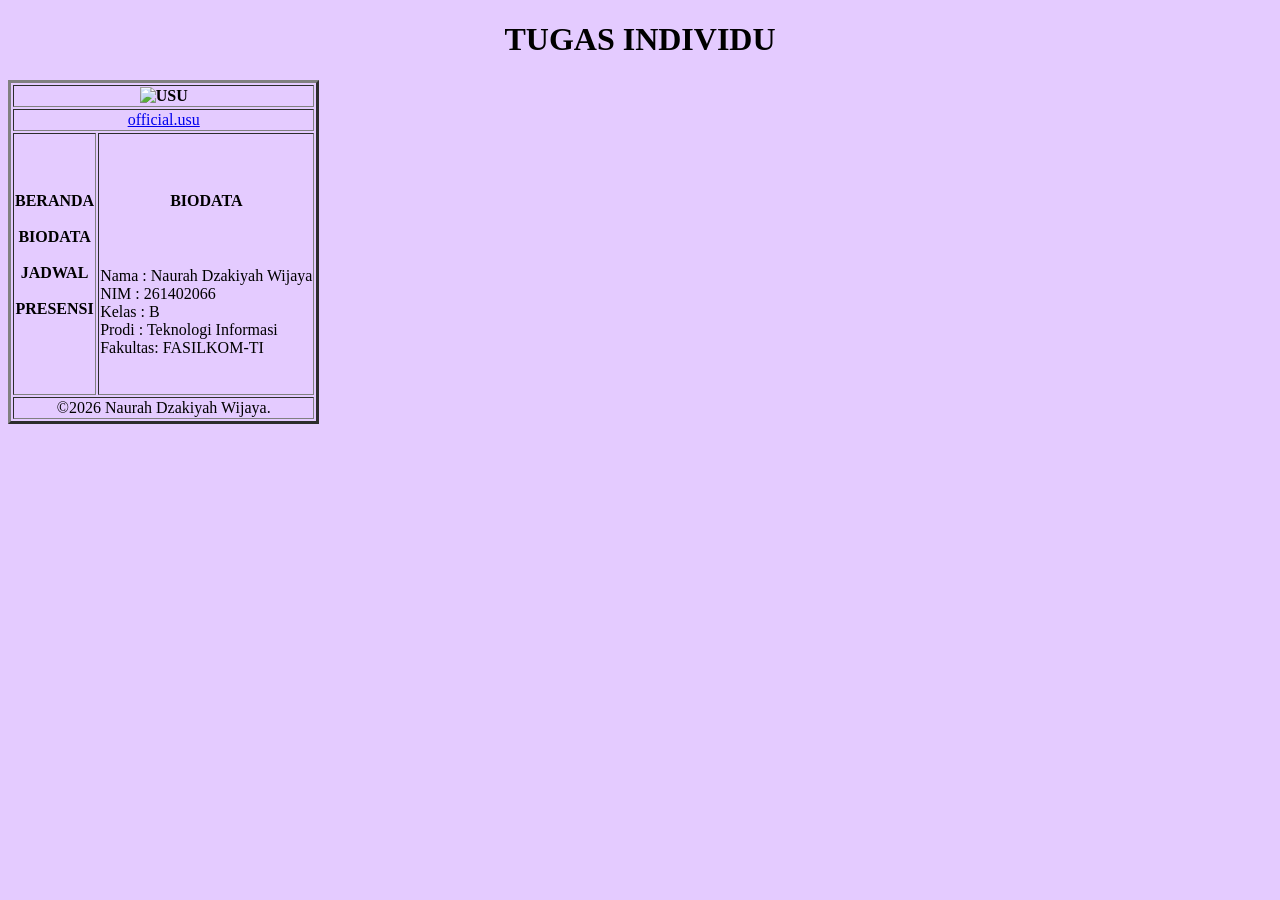
==== index.html @ 961693d7 "000" ====
<!DOCTYPE html>
<html lang="en">
<head>
    <meta charset="UTF-8">
    <meta name="viewport" content="width=device-width, initial-scale=1.0">
    <title>Tugas Proweb 1</title>
</head>

<body bgcolor="#E4CBFF"> <center> <h1>TUGAS INDIVIDU</h1> </center>

    <table border="3">
        <tr>  <th colspan="5"> <img width=50% src="https://www.atmajaya.ac.id/id/media/img-usu.png" alt="USU"> </th></tr>

        <tr> <td colspan="5"> <center> <a href ="https://www.instagram.com/official.usu?igsi=MWhtZGRxeTRvajI4aw==">official.usu</a> </center>
        </td></tr>

        <tr> <td> <br><br> <h4> <center>BERANDA <br>
            <br> BIODATA <br>
            <br> JADWAL <br>
            <br> PRESENSI
            <br><br><br><br></center> </h4>
        </td>

        <td colspan="4"> <center> <H4>BIODATA</H4></center>
            <br>
        <br>    Nama    : Naurah Dzakiyah Wijaya 
        <br>    NIM     : 261402066
        <br>    Kelas   : B
        <br>    Prodi   : Teknologi Informasi
        <br>    Fakultas: FASILKOM-TI
    </td>
        </tr>

        <tr> <td colspan="5"> <center>©2026 Naurah Dzakiyah Wijaya. </center> </td></tr>
    </table>
</body>
</html>
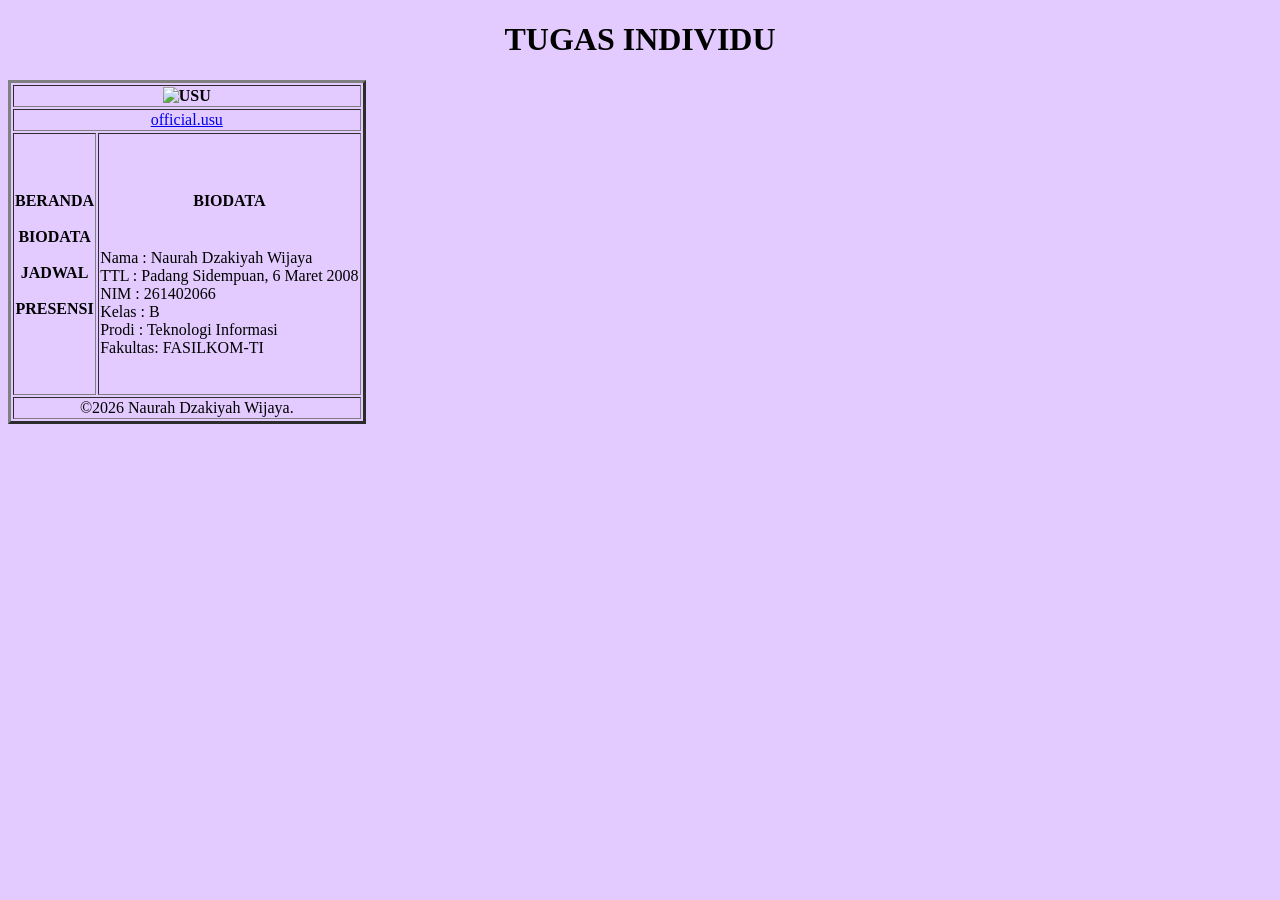
==== commit e8a6bb88: "-" ====
--- a/index.html
+++ b/index.html
@@ -1,3 +1,4 @@
+
 <!DOCTYPE html>
 <html lang="en">
 <head>
@@ -22,12 +23,14 @@
         </td>
 
         <td colspan="4"> <center> <H4>BIODATA</H4></center>
-            <br>
+            
         <br>    Nama    : Naurah Dzakiyah Wijaya 
+        <br>    TTL     : Padang Sidempuan, 6 Maret 2008
         <br>    NIM     : 261402066
         <br>    Kelas   : B
         <br>    Prodi   : Teknologi Informasi
         <br>    Fakultas: FASILKOM-TI
+        
     </td>
         </tr>
 
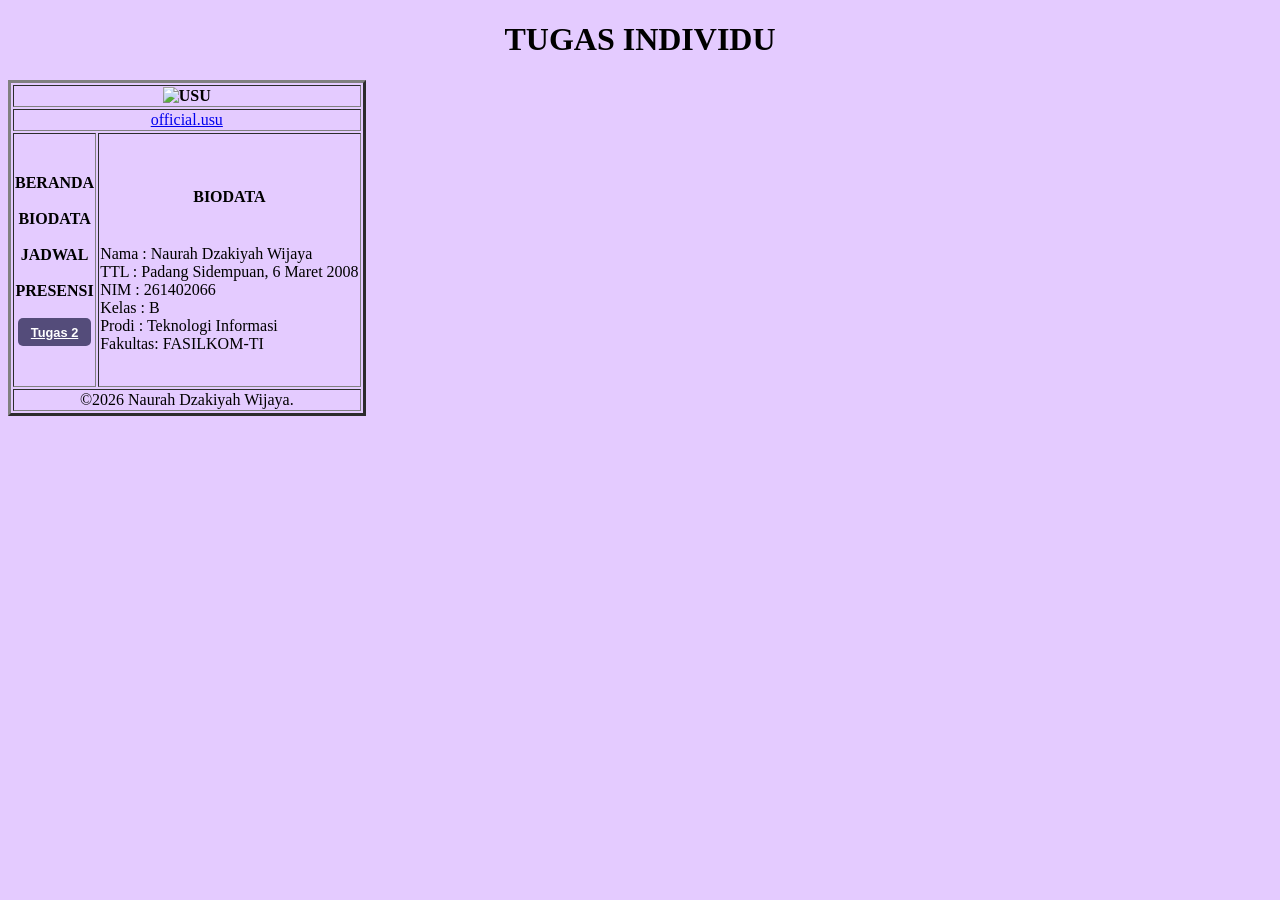
==== commit c2f45272: "update tugas 2" ====
--- a/index.html
+++ b/index.html
@@ -7,6 +7,8 @@
     <title>Tugas Proweb 1</title>
 </head>
 
+
+
 <body bgcolor="#E4CBFF"> <center> <h1>TUGAS INDIVIDU</h1> </center>
 
     <table border="3">
@@ -15,11 +17,18 @@
         <tr> <td colspan="5"> <center> <a href ="https://www.instagram.com/official.usu?igsi=MWhtZGRxeTRvajI4aw==">official.usu</a> </center>
         </td></tr>
 
-        <tr> <td> <br><br> <h4> <center>BERANDA <br>
+        <tr> <td> <br> <h4> <center>BERANDA <br>
             <br> BIODATA <br>
             <br> JADWAL <br>
             <br> PRESENSI
-            <br><br><br><br></center> </h4>
+            <br> <br><a href="tugas2.html"  target="_blank" style= "display: inline-block; padding: .5em 1em; background-color: #544c7a;
+            color: #fff;
+    font-family: 'Lato', sans-serif;
+    font-size: .8em;; border-radius: 5px;">
+    Tugas 2
+</a>
+
+</a><br><br></center> </h4>
         </td>
 
         <td colspan="4"> <center> <H4>BIODATA</H4></center>
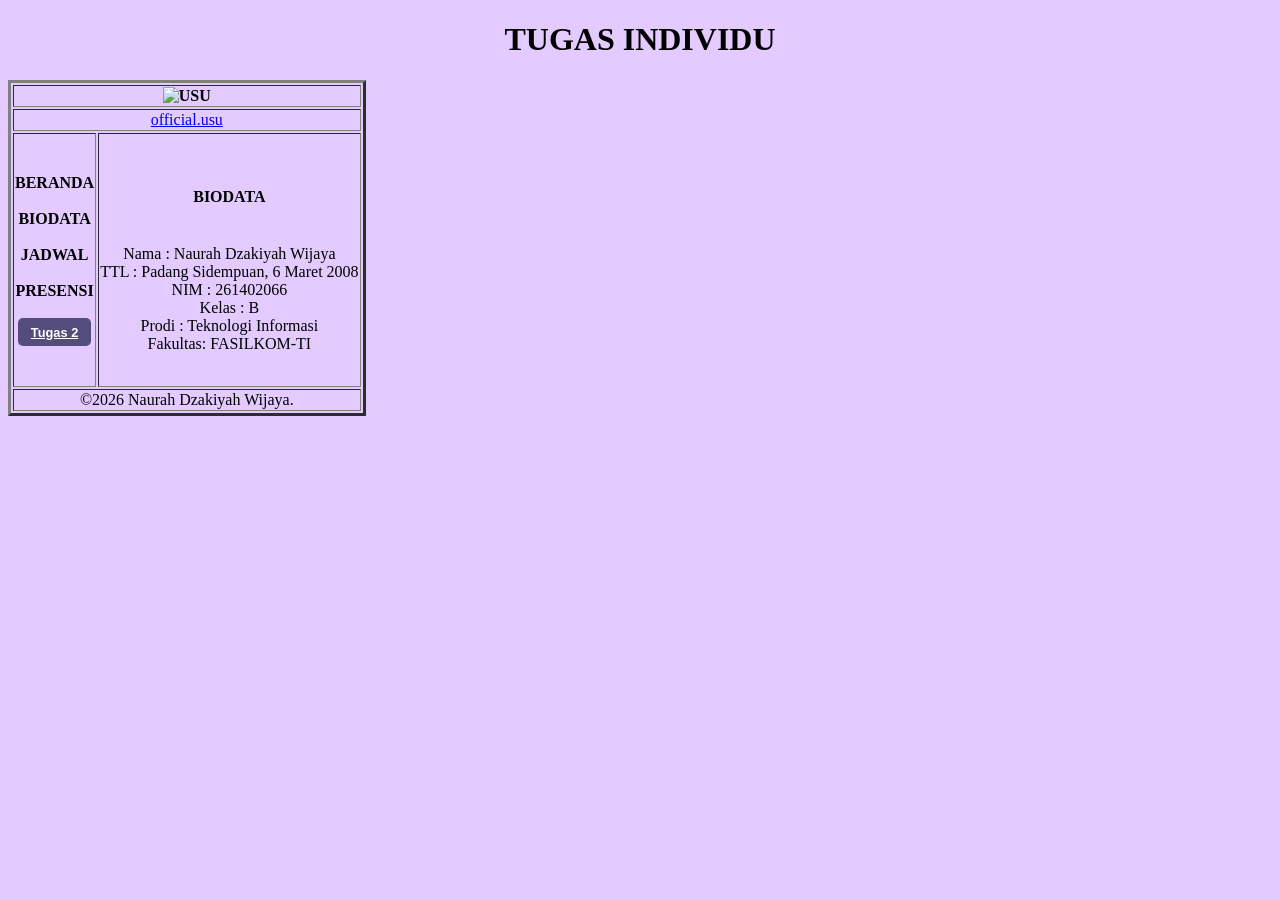
==== commit a7bccbbd: "update tugas 2" ====
--- a/index.html
+++ b/index.html
@@ -31,7 +31,8 @@
 </a><br><br></center> </h4>
         </td>
 
-        <td colspan="4"> <center> <H4>BIODATA</H4></center>
+        <td colspan="4"> <center> <H4>BIODATA</H4></cent
+            er>
             
         <br>    Nama    : Naurah Dzakiyah Wijaya 
         <br>    TTL     : Padang Sidempuan, 6 Maret 2008
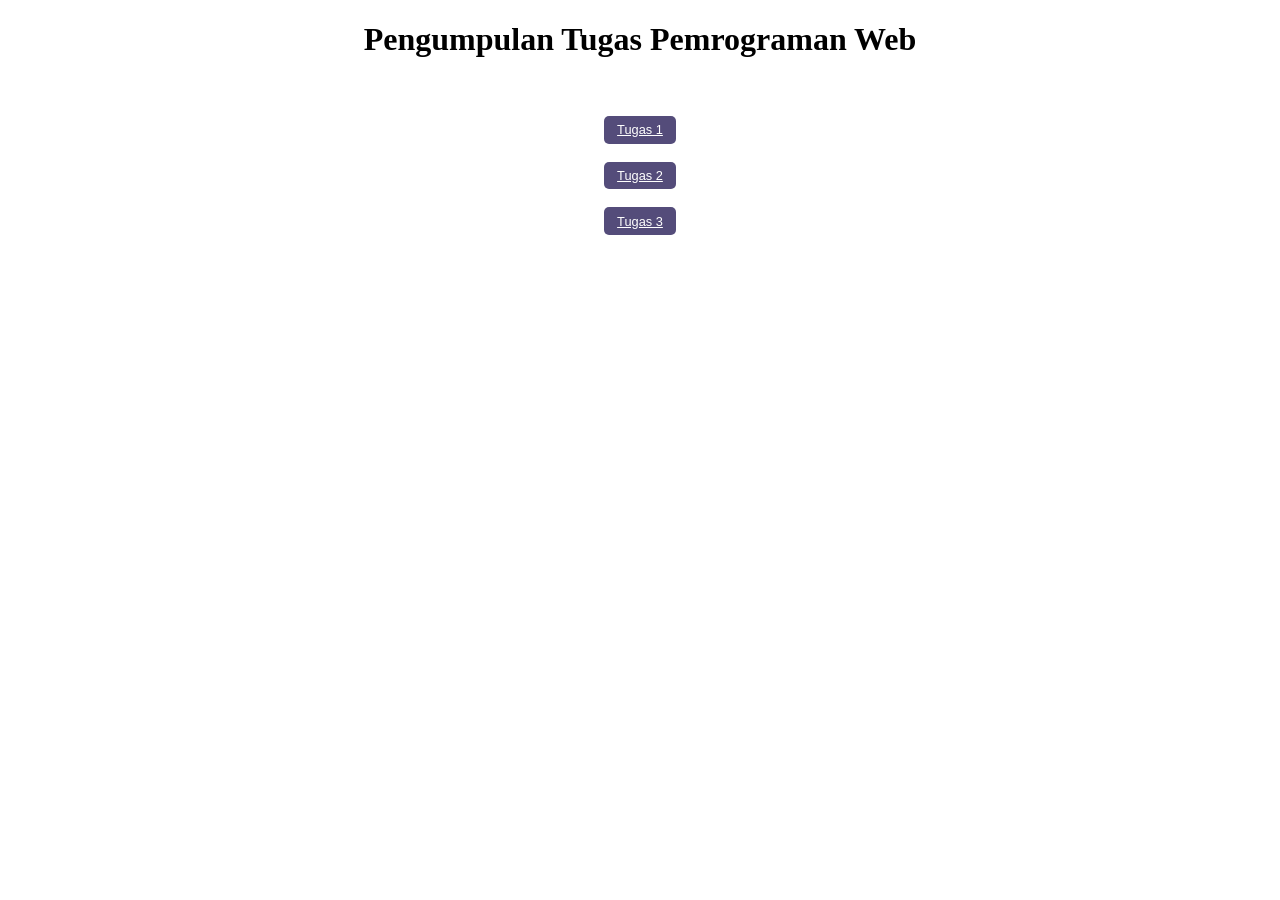
==== commit 71ab5d94: "update tugas proweb" ====
--- a/index.html
+++ b/index.html
@@ -1,50 +1,36 @@
-
 <!DOCTYPE html>
 <html lang="en">
 <head>
     <meta charset="UTF-8">
     <meta name="viewport" content="width=device-width, initial-scale=1.0">
-    <title>Tugas Proweb 1</title>
+    <title>Pengumpulan Tugas Proweb</title>
 </head>
-
-
-
-<body bgcolor="#E4CBFF"> <center> <h1>TUGAS INDIVIDU</h1> </center>
-
-    <table border="3">
-        <tr>  <th colspan="5"> <img width=50% src="https://www.atmajaya.ac.id/id/media/img-usu.png" alt="USU"> </th></tr>
-
-        <tr> <td colspan="5"> <center> <a href ="https://www.instagram.com/official.usu?igsi=MWhtZGRxeTRvajI4aw==">official.usu</a> </center>
-        </td></tr>
-
-        <tr> <td> <br> <h4> <center>BERANDA <br>
-            <br> BIODATA <br>
-            <br> JADWAL <br>
-            <br> PRESENSI
-            <br> <br><a href="tugas2.html"  target="_blank" style= "display: inline-block; padding: .5em 1em; background-color: #544c7a;
+<body><center>
+    <h1>Pengumpulan Tugas Pemrograman Web</h1>
+    <br><br>
+    <a href="tugas1.html
+            "  target="_blank" style= "display: inline-block; padding: .5em 1em; background-color: #544c7a;
+            color: #fff;
+    font-family: 'Lato', sans-serif;
+    font-size: .8em;; border-radius: 5px;">
+    Tugas 1
+</a>
+<br><br>
+ <a href="tugas2.html
+            "  target="_blank" style= "display: inline-block; padding: .5em 1em; background-color: #544c7a;
             color: #fff;
     font-family: 'Lato', sans-serif;
     font-size: .8em;; border-radius: 5px;">
     Tugas 2
 </a>
-
-</a><br><br></center> </h4>
-        </td>
-
-        <td colspan="4"> <center> <H4>BIODATA</H4></cent
-            er>
-            
-        <br>    Nama    : Naurah Dzakiyah Wijaya 
-        <br>    TTL     : Padang Sidempuan, 6 Maret 2008
-        <br>    NIM     : 261402066
-        <br>    Kelas   : B
-        <br>    Prodi   : Teknologi Informasi
-        <br>    Fakultas: FASILKOM-TI
-        
-    </td>
-        </tr>
-
-        <tr> <td colspan="5"> <center>©2026 Naurah Dzakiyah Wijaya. </center> </td></tr>
-    </table>
+<br><br>
+<a href="tugas3.html
+            "  target="_blank" style= "display: inline-block; padding: .5em 1em; background-color: #544c7a;
+            color: #fff;
+    font-family: 'Lato', sans-serif;
+    font-size: .8em;; border-radius: 5px;">
+    Tugas 3
+</a>
+</center>
 </body>
 </html>
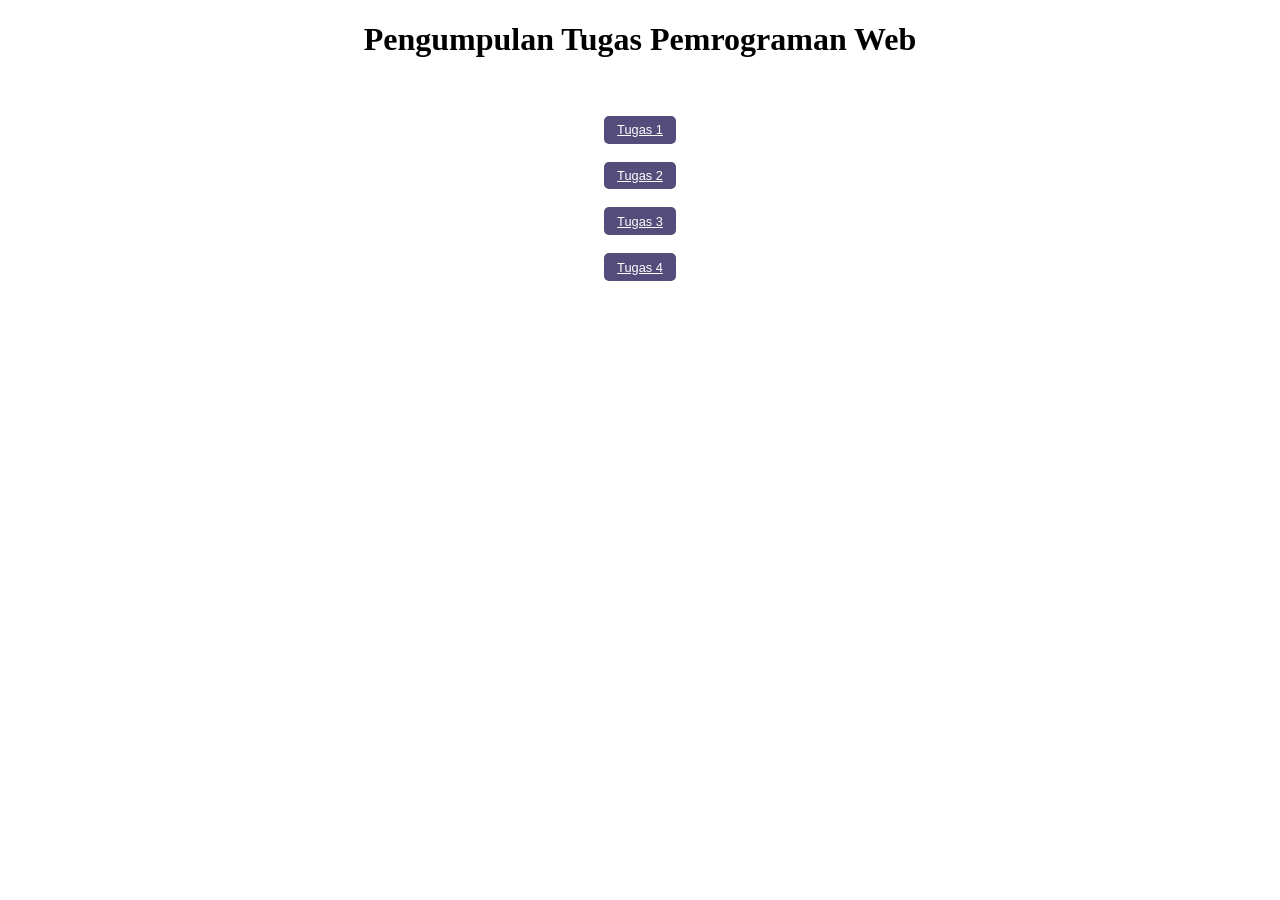
==== commit 6f5a8b8e: "update 4" ====
--- a/index.html
+++ b/index.html
@@ -8,6 +8,7 @@
 <body><center>
     <h1>Pengumpulan Tugas Pemrograman Web</h1>
     <br><br>
+    
     <a href="tugas1.html
             "  target="_blank" style= "display: inline-block; padding: .5em 1em; background-color: #544c7a;
             color: #fff;
@@ -31,6 +32,16 @@
     font-size: .8em;; border-radius: 5px;">
     Tugas 3
 </a>
+<br><br>
+<a href="tugas4.html
+            "  target="_blank" style= "display: inline-block; padding: .5em 1em; background-color: #544c7a;
+            color: #fff;
+    font-family: 'Lato', sans-serif;
+    font-size: .8em;; border-radius: 5px;">
+    Tugas 4
+</a>
+
+
 </center>
 </body>
 </html>
